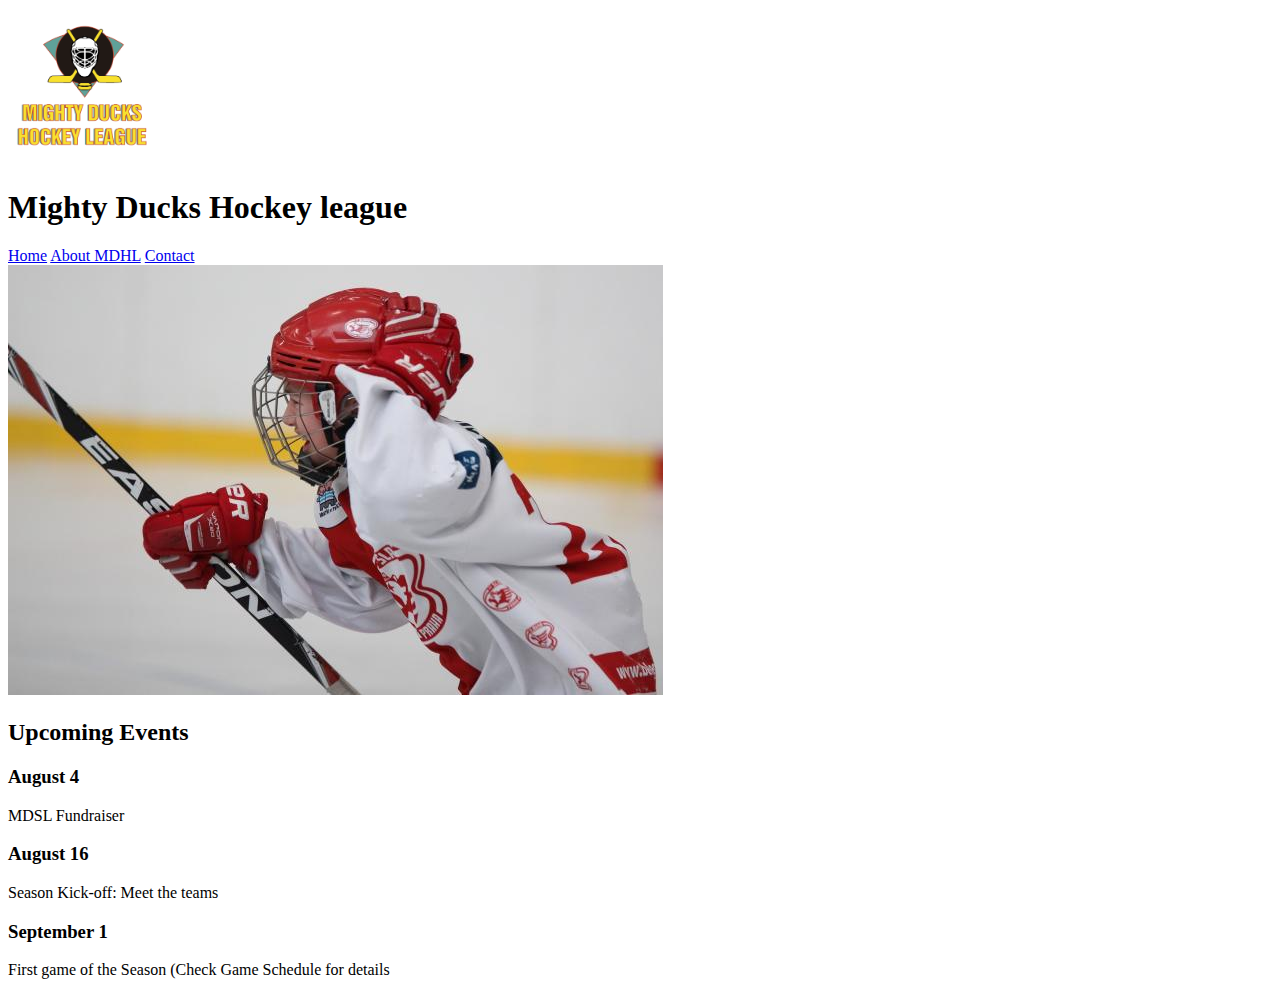
==== index.html @ 6505b0e0 "commit inicial" ====
<!DOCTYPE html>
<html lang="en">
<head>
    <meta charset="UTF-8">
    <meta http-equiv="X-UA-Compatible" content="IE=edge">
    <meta name="viewport" content="width=device-width, initial-scale=1.0">
    <title>Home</title>
</head>
<body>
        <header>
            <img src="./img/Logo_Mighty_ducks-01.png" alt="logo" width="150" >
            <h1>Mighty Ducks Hockey league</h1>
        </header>

        <nav>
<a href="#">Home</a>
<a href="./about.html">About MDHL</a>
<a href="./contact.html">Contact</a>
        </nav>

        <section>
            <img src="./img/hockey_1.jpg" alt="imgUno">
            <h2>Upcoming Events</h2>

            <h3>August 4</h3>
            <p>MDSL Fundraiser</p>

            <h3>August 16</h3>
            <p>Season Kick-off: Meet the teams</p>

            <h3>September 1</h3>
            <p>First game of the Season (Check Game Schedule for details</p>
            
        </section>
    
</body>
</html>
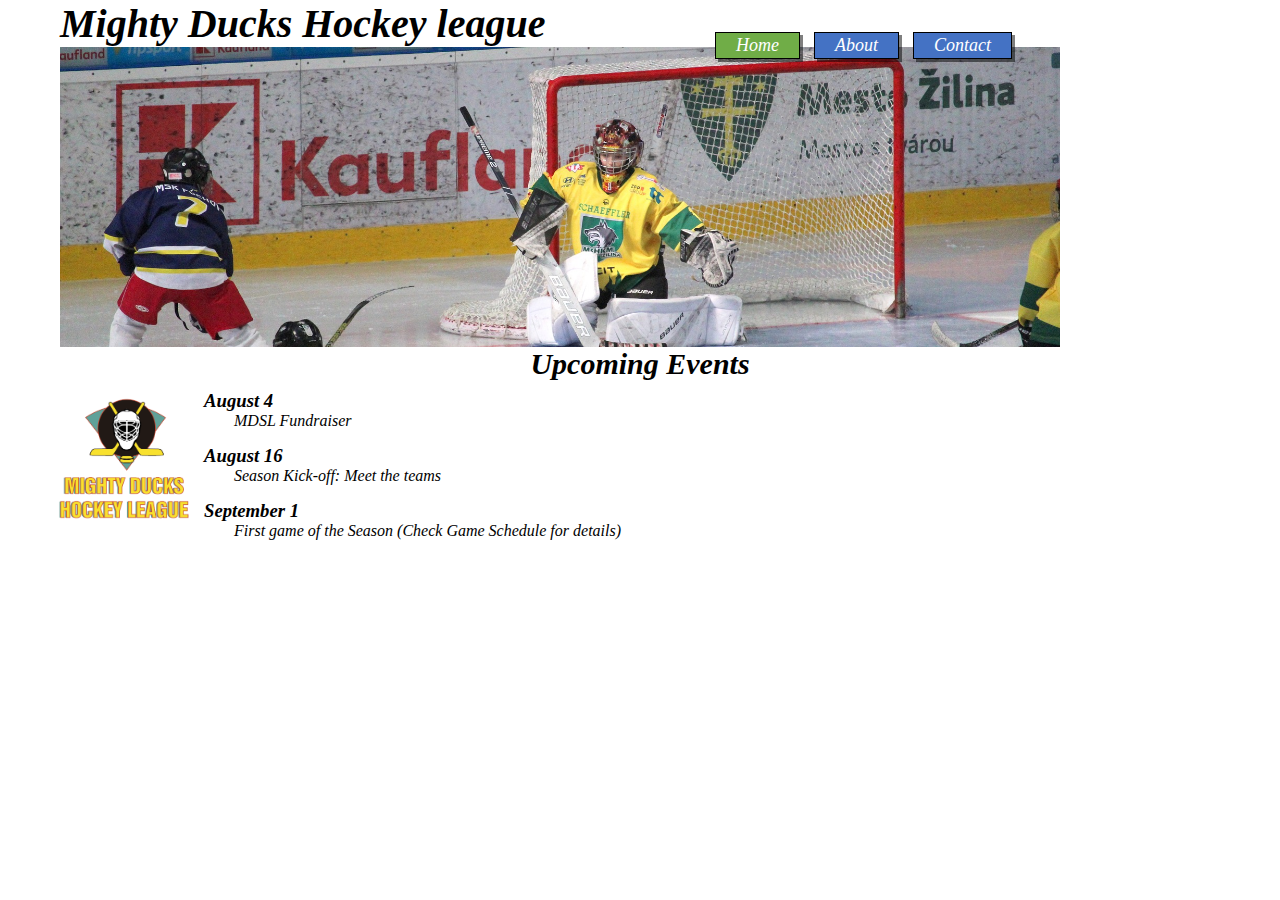
==== commit e762e556: "Agrego task 2" ====
--- a/index.html
+++ b/index.html
@@ -1,37 +1,41 @@
-<!DOCTYPE html>
-<html lang="en">
-<head>
-    <meta charset="UTF-8">
-    <meta http-equiv="X-UA-Compatible" content="IE=edge">
-    <meta name="viewport" content="width=device-width, initial-scale=1.0">
-    <title>Home</title>
-</head>
-<body>
-        <header>
-            <img src="./img/Logo_Mighty_ducks-01.png" alt="logo" width="150" >
-            <h1>Mighty Ducks Hockey league</h1>
-        </header>
+    <!DOCTYPE html>
+    <html lang="en">
+    <head>
+        <link rel="stylesheet" type="text/css" href="./style.css">
+        <meta charset="UTF-8">
+        <meta http-equiv="X-UA-Compatible" content="IE=edge">
+        <meta name="viewport" content="width=device-width, initial-scale=1.0">
+        <title>Home</title>
+    </head>
+    <body>
+            <header>
+                <h1 class="tit">Mighty Ducks Hockey league</h1>
+                <div class="banner">
+                <nav>
+                    <a class="verde" href="#">Home</a>
+                    <a class="azul" href="./about.html">About</a>
+                    <a class="azul" href="./contact.html">Contact</a>
+               </nav>
+            </div>
+            <h2>Upcoming Events</h2>
+            </header>
 
-        <nav>
-<a href="#">Home</a>
-<a href="./about.html">About MDHL</a>
-<a href="./contact.html">Contact</a>
-        </nav>
+           
+                
+            <section>
+                <img class="logo" src="./img/Logo_Mighty_ducks-01.png" alt="logo" width="150" >
+         
+                <div class="fechas">
+                    <h3>August 4</h3>
+                    <p>MDSL Fundraiser</p>
 
-        <section>
-            <img src="./img/hockey_1.jpg" alt="imgUno">
-            <h2>Upcoming Events</h2>
+                    <h3>August 16</h3>
+                    <p>Season Kick-off: Meet the teams</p>
 
-            <h3>August 4</h3>
-            <p>MDSL Fundraiser</p>
-
-            <h3>August 16</h3>
-            <p>Season Kick-off: Meet the teams</p>
-
-            <h3>September 1</h3>
-            <p>First game of the Season (Check Game Schedule for details</p>
-            
-        </section>
-    
-</body>
-</html>+                    <h3>September 1</h3>
+                    <p>First game of the Season (Check Game Schedule for details)</p>
+                </div>
+            </section>
+        
+    </body>
+    </html>--- a/style.css
+++ b/style.css
@@ -0,0 +1,93 @@
+*{
+    box-sizing: border-box;
+    margin: 0;
+    padding: 0;
+}
+body{
+    font-family: cursive;
+    font-style: oblique;
+}
+p{
+    font-family: cursive;
+}
+
+h1{
+    font-size: 40px;
+}
+header h2{
+   font-size: 30px;
+   text-align: center;
+}
+a{
+    text-decoration: none;
+    color: white;
+    font-size: 18px;
+    display: inline-block;
+    border: solid black 1px;
+    padding: 2px 20px;
+    margin: 5px;
+    box-shadow: 3px 3px 0px rgba(0, 0, 0, 0.5);
+}
+.tit{
+        margin-left: 60px;
+}
+
+.verde{background-color: rgb(112, 173, 71);}
+.azul{background-color: rgb(68, 114, 196);}
+
+.banner{
+    background-image: url(./img/banner.jpg);
+
+    width: 1000px;
+    height: 300px;
+    margin-left: 60px ;
+    background-size: cover;
+}
+nav{
+    position: absolute;
+    margin-top: -20px;
+    margin-left: 650px;
+}
+.logo{
+    display: inline;
+    margin-left: 50px;
+}
+.fechas{
+    display: inline-block;
+    width: 500px;
+}
+.fechas p{
+    margin-left: 30px;
+    margin-bottom: 15px;
+}
+
+/*about*/
+.cont-mision, .cont-vision, .cont-info{
+    width: 800px;
+}
+.container{
+    display: inline-block;
+}
+.container h2{
+    margin-top: 20px;
+}
+.logo-about{
+    display: inline;
+    margin-left: 50px;
+    margin-bottom: 200px;
+    margin-right: 30px;
+}
+
+
+/*contact*/
+.logo-contact{
+    display: inline;
+    margin-left: 50px;
+    
+    margin-right: 30px;
+}
+.cont-email{
+    display: inline-block;
+    width: 350px;
+    
+}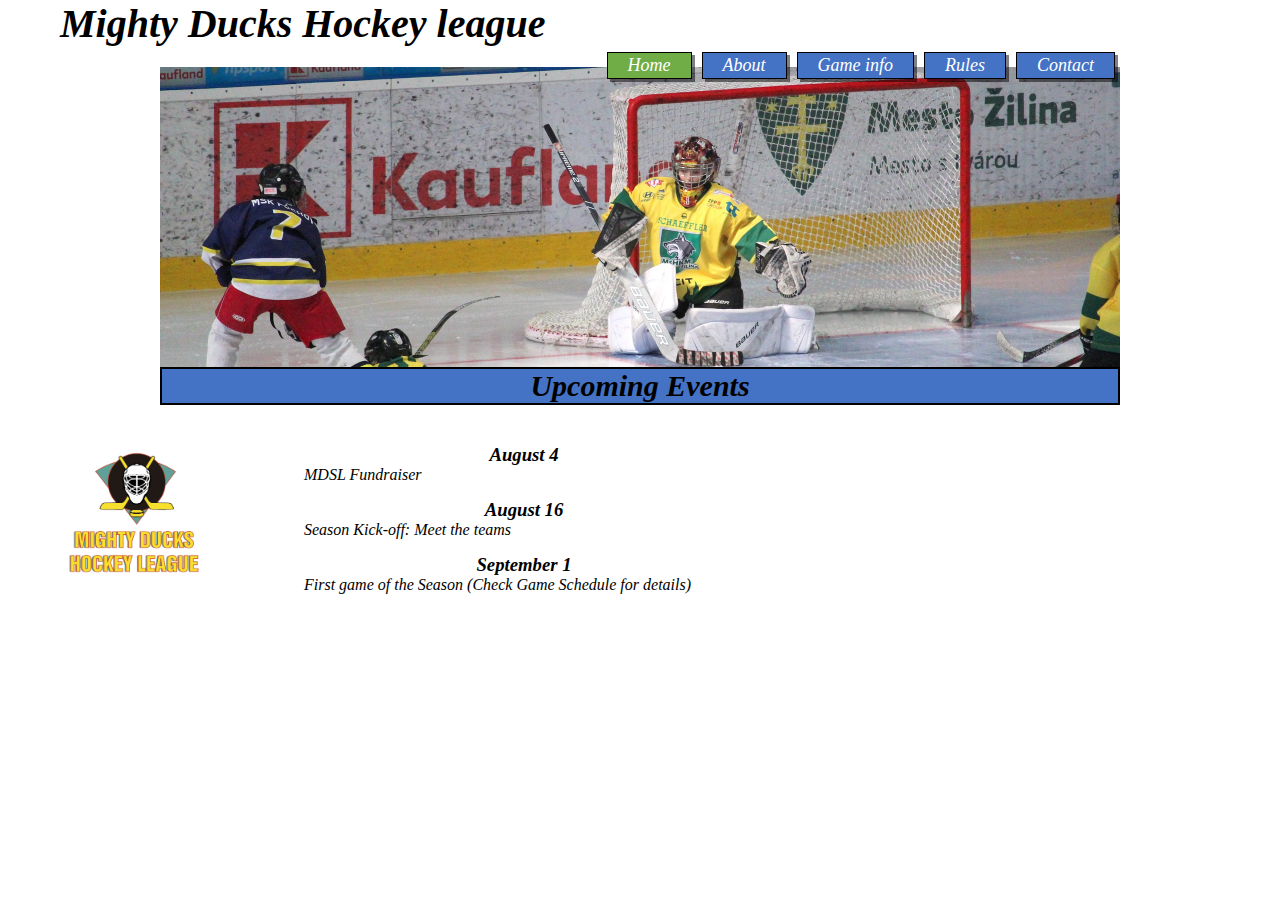
==== commit dd53ba89: "commit task3" ====
--- a/index.html
+++ b/index.html
@@ -1,6 +1,7 @@
     <!DOCTYPE html>
     <html lang="en">
     <head>
+        <link rel="icon" type="image/x-ico" href="./img/favicon.ico"/>
         <link rel="stylesheet" type="text/css" href="./style.css">
         <meta charset="UTF-8">
         <meta http-equiv="X-UA-Compatible" content="IE=edge">
@@ -10,19 +11,23 @@
     <body>
             <header>
                 <h1 class="tit">Mighty Ducks Hockey league</h1>
+                
                 <div class="banner">
                 <nav>
                     <a class="verde" href="#">Home</a>
                     <a class="azul" href="./about.html">About</a>
+                    <a class="azul" href="./game_info.html">Game info</a>
+                    <a class="azul" href="./rules.html">Rules</a>
                     <a class="azul" href="./contact.html">Contact</a>
-               </nav>
+                </nav>
             </div>
-            <h2>Upcoming Events</h2>
+            <h2 class="tit-h2">Upcoming Events</h2>
             </header>
 
            
-                
+          <main>
             <section>
+                <div class="cont-logo-fecha">
                 <img class="logo" src="./img/Logo_Mighty_ducks-01.png" alt="logo" width="150" >
          
                 <div class="fechas">
@@ -35,7 +40,9 @@
                     <h3>September 1</h3>
                     <p>First game of the Season (Check Game Schedule for details)</p>
                 </div>
+            </div>
             </section>
+        </main>
         
     </body>
     </html>--- a/style.css
+++ b/style.css
@@ -5,8 +5,7 @@
 }
 body{
     font-family: cursive;
-    font-style: oblique;
-}
+    font-style: oblique;}
 p{
     font-family: cursive;
 }
@@ -30,6 +29,7 @@
 }
 .tit{
         margin-left: 60px;
+        margin-bottom: 20px;
 }
 
 .verde{background-color: rgb(112, 173, 71);}
@@ -37,24 +37,36 @@
 
 .banner{
     background-image: url(./img/banner.jpg);
-
-    width: 1000px;
+    display: flex;
+    margin: auto;
+    width: 75%;
     height: 300px;
-    margin-left: 60px ;
     background-size: cover;
 }
 nav{
-    position: absolute;
-    margin-top: -20px;
-    margin-left: 650px;
+display: flex;
+align-items: flex-start;
+justify-content: flex-end;
+margin-left: auto;
+margin-top: -20px;
+    
 }
+.tit-h2{
+    margin: 0px auto 30px;
+    border: 2px solid black;
+    width: 75%;
+    background-color: rgb(68, 114, 196);
+}
+
+
 .logo{
-    display: inline;
-    margin-left: 50px;
+    margin-left: 60px;
 }
 .fechas{
     display: inline-block;
     width: 500px;
+    margin-left: 60px;
+  
 }
 .fechas p{
     margin-left: 30px;
@@ -80,6 +92,7 @@
 
 
 /*contact*/
+
 .logo-contact{
     display: inline;
     margin-left: 50px;
@@ -90,4 +103,60 @@
     display: inline-block;
     width: 350px;
     
-}+}
+
+/* game_info */
+
+
+
+.logo-game{
+    width: 150px;
+    height: 150px;
+    position: absolute;
+    margin-left: 60px;
+}
+
+.tablas{
+    display: flex;
+    justify-content: center;
+    margin-bottom: 50px;
+}
+table{
+   width: 50%;
+}
+.sub-tits{
+    text-align: center;
+    margin-bottom: 50px;
+}
+td{
+    text-align: center;
+}
+.ult-datos{
+    margin-left: 60px;
+    width: 50%;
+}
+
+/* Rules */
+
+.logo-rules{
+    width: 150px;
+    height: 150px;
+    position: absolute;
+}
+main h3{
+    text-align: center;
+}
+
+.politicas{
+    width: 50%;
+    margin: auto;
+    text-align: center;
+
+}
+.politicas p{
+    margin: 30px;
+}
+.politicas h2{
+    margin: 20px;
+}
+
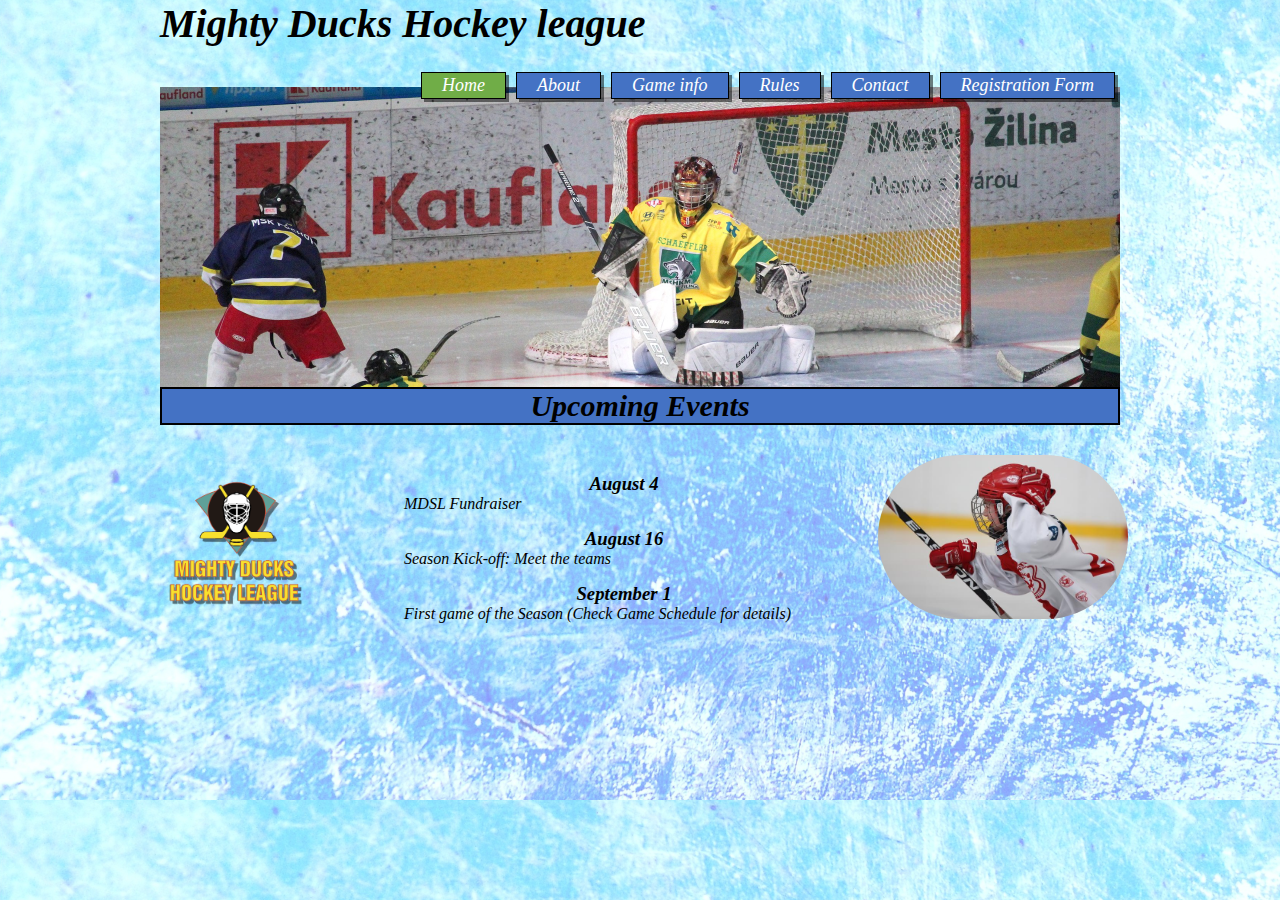
==== commit 390676f8: "subo task4" ====
--- a/index.html
+++ b/index.html
@@ -1,48 +1,53 @@
-    <!DOCTYPE html>
-    <html lang="en">
-    <head>
-        <link rel="icon" type="image/x-ico" href="./img/favicon.ico"/>
-        <link rel="stylesheet" type="text/css" href="./style.css">
-        <meta charset="UTF-8">
-        <meta http-equiv="X-UA-Compatible" content="IE=edge">
-        <meta name="viewport" content="width=device-width, initial-scale=1.0">
-        <title>Home</title>
-    </head>
-    <body>
-            <header>
-                <h1 class="tit">Mighty Ducks Hockey league</h1>
-                
-                <div class="banner">
-                <nav>
-                    <a class="verde" href="#">Home</a>
-                    <a class="azul" href="./about.html">About</a>
-                    <a class="azul" href="./game_info.html">Game info</a>
-                    <a class="azul" href="./rules.html">Rules</a>
-                    <a class="azul" href="./contact.html">Contact</a>
-                </nav>
-            </div>
-            <h2 class="tit-h2">Upcoming Events</h2>
-            </header>
+<!DOCTYPE html>
+<html lang="en">
+  <head>
+    <link rel="icon" type="image/x-ico" href="./img/favicon.ico" />
+    <link rel="stylesheet" type="text/css" href="./style.css" />
+    <meta charset="UTF-8" />
+    <meta http-equiv="X-UA-Compatible" content="IE=edge" />
+    <meta name="viewport" content="width=device-width, initial-scale=1.0" />
+    <title>Home</title>
+  </head>
+  <body>
+    <header>
+      <h1 class="tit">Mighty Ducks Hockey league</h1>
 
-           
-          <main>
-            <section>
-                <div class="cont-logo-fecha">
-                <img class="logo" src="./img/Logo_Mighty_ducks-01.png" alt="logo" width="150" >
-         
-                <div class="fechas">
-                    <h3>August 4</h3>
-                    <p>MDSL Fundraiser</p>
+      <div class="banner">
+        <nav>
+          <a class="verde" href="#">Home</a>
+          <a class="azul" href="./about.html">About</a>
+          <a class="azul" href="./game_info.html">Game info</a>
+          <a class="azul" href="./rules.html">Rules</a>
+          <a class="azul" href="./contact.html">Contact</a>
+          <a class="azul" href="./registration_form.html">Registration Form</a>
+        </nav>
+      </div>
+      <h2 class="tit-h2">Upcoming Events</h2>
+    </header>
 
-                    <h3>August 16</h3>
-                    <p>Season Kick-off: Meet the teams</p>
+    <main>
+      <section>
+        <div class="cont-logo-fecha">
+          <img
+            class="logo"
+            src="./img/Logo_Mighty_ducks-01.png"
+            alt="logo"
+            width="150"
+          />
 
-                    <h3>September 1</h3>
-                    <p>First game of the Season (Check Game Schedule for details)</p>
-                </div>
-            </div>
-            </section>
-        </main>
-        
-    </body>
-    </html>+          <div class="fechas">
+            <h3>August 4</h3>
+            <p>MDSL Fundraiser</p>
+
+            <h3>August 16</h3>
+            <p>Season Kick-off: Meet the teams</p>
+
+            <h3>September 1</h3>
+            <p>First game of the Season (Check Game Schedule for details)</p>
+          </div>
+          <img class="img-hockey" src="img\hockey_1.jpg" alt="" />
+        </div>
+      </section>
+    </main>
+  </body>
+</html>
--- a/style.css
+++ b/style.css
@@ -1,162 +1,314 @@
-*{
-    box-sizing: border-box;
-    margin: 0;
-    padding: 0;
-}
-body{
-    font-family: cursive;
-    font-style: oblique;}
-p{
-    font-family: cursive;
-}
-
-h1{
-    font-size: 40px;
-}
-header h2{
-   font-size: 30px;
-   text-align: center;
-}
-a{
-    text-decoration: none;
-    color: white;
-    font-size: 18px;
-    display: inline-block;
-    border: solid black 1px;
-    padding: 2px 20px;
-    margin: 5px;
-    box-shadow: 3px 3px 0px rgba(0, 0, 0, 0.5);
-}
-.tit{
-        margin-left: 60px;
-        margin-bottom: 20px;
-}
-
-.verde{background-color: rgb(112, 173, 71);}
-.azul{background-color: rgb(68, 114, 196);}
-
-.banner{
-    background-image: url(./img/banner.jpg);
-    display: flex;
-    margin: auto;
-    width: 75%;
-    height: 300px;
-    background-size: cover;
-}
-nav{
-display: flex;
-align-items: flex-start;
-justify-content: flex-end;
-margin-left: auto;
-margin-top: -20px;
-    
-}
-.tit-h2{
-    margin: 0px auto 30px;
-    border: 2px solid black;
-    width: 75%;
-    background-color: rgb(68, 114, 196);
-}
-
-
-.logo{
-    margin-left: 60px;
-}
-.fechas{
-    display: inline-block;
-    width: 500px;
-    margin-left: 60px;
-  
-}
-.fechas p{
-    margin-left: 30px;
-    margin-bottom: 15px;
+* {
+  box-sizing: border-box;
+  margin: 0;
+  padding: 0;
+}
+body {
+  font-family: cursive;
+  font-style: oblique;
+  background-image: linear-gradient(
+      0deg,
+      rgba(255, 255, 255, 0.5),
+      rgba(255, 255, 255, 0.5)
+    ),
+    url("./img/fondo.jpg");
+  background-size: cover;
+}
+p {
+  font-family: cursive;
+}
+
+h1 {
+  font-size: 40px;
+}
+header h2 {
+  font-size: 30px;
+  text-align: center;
+}
+header a {
+  text-decoration: none;
+  color: white;
+  font-size: 18px;
+  display: inline-block;
+  border: solid black 1px;
+  padding: 2px 20px;
+  margin: 5px;
+  box-shadow: 3px 3px 0px rgba(0, 0, 0, 0.5);
+}
+.tit {
+  margin-left: 12.5%;
+  margin-bottom: 40px;
+}
+
+.verde {
+  background-color: rgb(112, 173, 71);
+}
+.azul {
+  background-color: rgb(68, 114, 196);
+}
+
+.banner {
+  background-image: url(./img/banner.jpg);
+  display: flex;
+  margin: auto;
+  width: 75%;
+  height: 300px;
+  background-size: cover;
+}
+nav {
+  display: flex;
+  align-items: flex-start;
+  justify-content: flex-end;
+  margin-left: auto;
+  margin-top: -20px;
+}
+.tit-h2 {
+  margin: 0px auto 30px;
+  border: 2px solid black;
+  width: 75%;
+  background-color: rgb(68, 114, 196);
+}
+
+.logo {
+  margin-left: 12.5%;
+  filter: drop-shadow(3px 3px 0px rgba(0, 0, 0, 0.5));
+}
+
+.fechas {
+  display: inline-block;
+  width: 500px;
+  margin-left: 60px;
+}
+.fechas p {
+  margin-left: 30px;
+  margin-bottom: 15px;
+}
+.img-hockey {
+  width: 250px;
+  border-radius: 100px;
 }
 
 /*about*/
-.cont-mision, .cont-vision, .cont-info{
-    width: 800px;
-}
-.container{
-    display: inline-block;
-}
-.container h2{
-    margin-top: 20px;
-}
-.logo-about{
-    display: inline;
-    margin-left: 50px;
-    margin-bottom: 200px;
-    margin-right: 30px;
-}
-
+.cont-mision,
+.cont-vision,
+.cont-info {
+  width: 800px;
+}
+
+.container {
+  display: inline-block;
+}
+.container h2 {
+  margin-top: 20px;
+}
+.logo-about {
+  display: inline;
+  margin-left: 12.5%;
+  margin-bottom: 200px;
+  margin-right: 30px;
+}
 
 /*contact*/
 
-.logo-contact{
-    display: inline;
-    margin-left: 50px;
-    
-    margin-right: 30px;
-}
-.cont-email{
-    display: inline-block;
-    width: 350px;
-    
+.logo-contact {
+  display: inline;
+  margin-left: 12.5%;
+  filter: drop-shadow(3px 3px 0px rgba(0, 0, 0, 0.5));
+
+  margin-right: 30px;
+}
+.cont-email {
+  display: inline-block;
+  width: 350px;
 }
 
 /* game_info */
 
-
-
-.logo-game{
-    width: 150px;
-    height: 150px;
-    position: absolute;
-    margin-left: 60px;
-}
-
-.tablas{
-    display: flex;
-    justify-content: center;
-    margin-bottom: 50px;
-}
-table{
-   width: 50%;
-}
-.sub-tits{
-    text-align: center;
-    margin-bottom: 50px;
-}
-td{
-    text-align: center;
-}
-.ult-datos{
-    margin-left: 60px;
-    width: 50%;
+.logo-game {
+  width: 150px;
+  height: 150px;
+  position: absolute;
+  margin-left: 12.5%;
+  filter: drop-shadow(3px 3px 0px rgba(0, 0, 0, 0.5));
+}
+
+.div-mapa {
+  display: flex;
+  margin: 50px 200px;
+}
+
+.tablas {
+  display: flex;
+  justify-content: center;
+  margin-bottom: 50px;
+}
+table {
+  width: 50%;
+}
+.sub-tits {
+  text-align: center;
+  margin-bottom: 50px;
+}
+td {
+  text-align: center;
+}
+.ult-datos {
+  margin-left: 12.5%;
+  width: 50%;
 }
 
 /* Rules */
 
-.logo-rules{
-    width: 150px;
-    height: 150px;
-    position: absolute;
-}
-main h3{
-    text-align: center;
-}
-
-.politicas{
-    width: 50%;
-    margin: auto;
-    text-align: center;
-
-}
-.politicas p{
-    margin: 30px;
-}
-.politicas h2{
-    margin: 20px;
-}
-
+.logo-rules {
+  width: 150px;
+  height: 150px;
+  position: absolute;
+  margin-left: 12.5%;
+  filter: drop-shadow(3px 3px 0px rgba(0, 0, 0, 0.5));
+}
+main h3 {
+  text-align: center;
+}
+
+.politicas {
+  width: 50%;
+  margin: auto;
+}
+.politicas p {
+  margin: 30px;
+}
+.politicas h2 {
+  margin: 20px;
+}
+
+/* REGISTRATION FORM */
+
+.boton-information {
+  font-size: 0.8em;
+  font-weight: bold;
+  padding: 4px;
+  border-radius: 10px;
+  border: 1px solid rgba(0, 0, 0, 0.5);
+  color: white;
+  background-color: rgb(68, 114, 196);
+  margin-left: 12.5%;
+  margin-top: 5px;
+}
+.field {
+  background-color: rgba(0, 0, 0, 0.3);
+  width: 75%;
+  margin: auto;
+  padding: 10px;
+  margin-bottom: 20px;
+  display: flex;
+}
+.div-casilla input {
+  margin-left: 20px;
+}
+.label-w {
+  width: 30%;
+  height: 25px;
+  margin-left: 5px;
+}
+
+.div-casilla {
+  margin: 15px;
+  width: 30%;
+  display: flex;
+  flex-direction: row;
+}
+legend {
+  font-weight: bold;
+}
+.div-cont {
+  display: flex;
+  flex-wrap: wrap;
+}
+
+.div-gender {
+  display: flex;
+}
+.div-gender label {
+  margin-left: 30px;
+}
+.p-gender,
+.p-grade,
+.p-school {
+  display: flex;
+  margin-left: 20px;
+  margin-bottom: 5px;
+  margin-top: 15px;
+  font-weight: bold;
+}
+
+.div-grade {
+  display: flex;
+}
+
+.div-grade label {
+  margin-left: 30px;
+}
+.cont-gender-grade {
+  display: flex;
+  flex-direction: column;
+}
+.div-grade input,
+.div-school input {
+  margin-left: 5px;
+}
+
+.div-school {
+  display: flex;
+}
+.div-school label {
+  margin-left: 30px;
+  margin-right: 5px;
+  width: 100%;
+}
+.casilla-school {
+  display: flex;
+  margin: 15px;
+}
+
+/* POSITION-FORM */
+
+.div-position {
+  display: flex;
+  margin-left: 20px;
+}
+.casilla-position {
+  margin: 30px;
+}
+.div-position label {
+  margin: 5px;
+}
+
+/*UNIFORM SIZE - FORM*/
+.div-uniform {
+  display: flex;
+  margin-left: 20px;
+}
+
+.casilla-uniform {
+  display: flex;
+  margin: 20px 30px;
+}
+.div-uniform label {
+  padding-right: 8px;
+  width: 100%;
+}
+
+/*PERMISSION-FORM*/
+.div-permission {
+  display: flex;
+  margin: 20px;
+}
+
+.firmaYdate {
+  margin-top: 30px;
+  display: flex;
+}
+
+.firma {
+  margin-right: 30px;
+}
